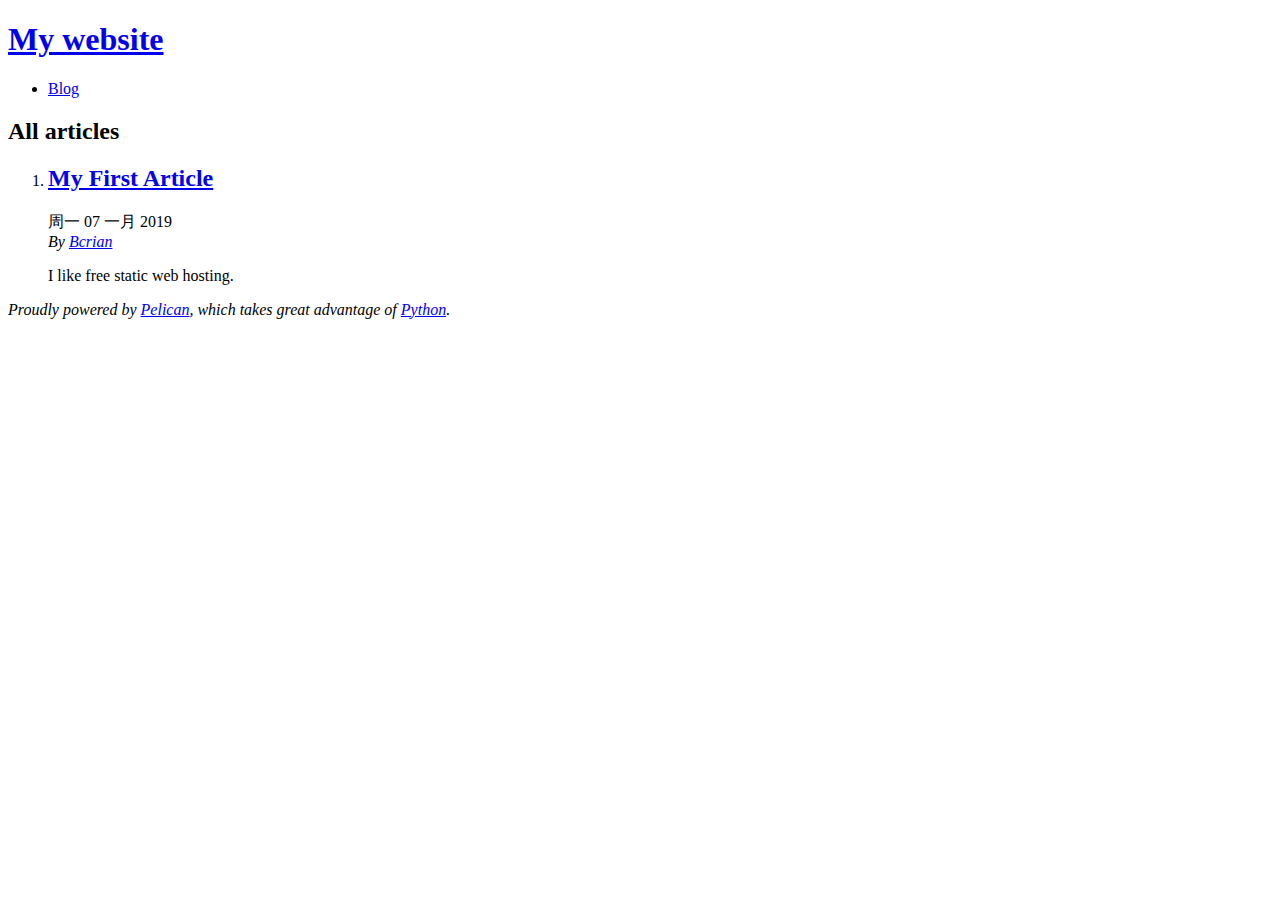
==== output/index.html @ 8d37a562 "final" ====
<!DOCTYPE html>
<html lang="en">
<head>
        <title>My website</title>
        <meta charset="utf-8" />
        <meta name="generator" content="Pelican" />

  <link rel="stylesheet" type="text/css" href="/theme/style.css" />
</head>

<body id="index" class="home">
        <header id="banner" class="body">
                <h1><a href="/">My website</a></h1>
        </header><!-- /#banner -->
        <nav id="menu"><ul>
            <li><a href="/category/blog.html">Blog</a></li>
        </ul></nav><!-- /#menu -->
<section id="content">
<h2>All articles</h2>

<ol id="post-list">
        <li><article class="hentry">
                <header> <h2 class="entry-title"><a href="/my-first-article.html" rel="bookmark" title="Permalink to My First Article">My First Article</a></h2> </header>
                <footer class="post-info">
                    <time class="published" datetime="2019-01-07T08:00:00-07:00"> 周一 07 一月 2019 </time>
                    <address class="vcard author">By
                        <a class="url fn" href="/author/bcrian.html">Bcrian</a>
                    </address>
                </footer><!-- /.post-info -->
                <div class="entry-content"> <p>I like free static web hosting.</p> </div><!-- /.entry-content -->
        </article></li>
</ol><!-- /#posts-list -->
</section><!-- /#content -->
        <footer id="contentinfo" class="body">
                <address id="about" class="vcard body">
                Proudly powered by <a href="https://getpelican.com/">Pelican</a>,
                which takes great advantage of <a href="https://www.python.org/">Python</a>.
                </address><!-- /#about -->
        </footer><!-- /#contentinfo -->
</body>
</html>
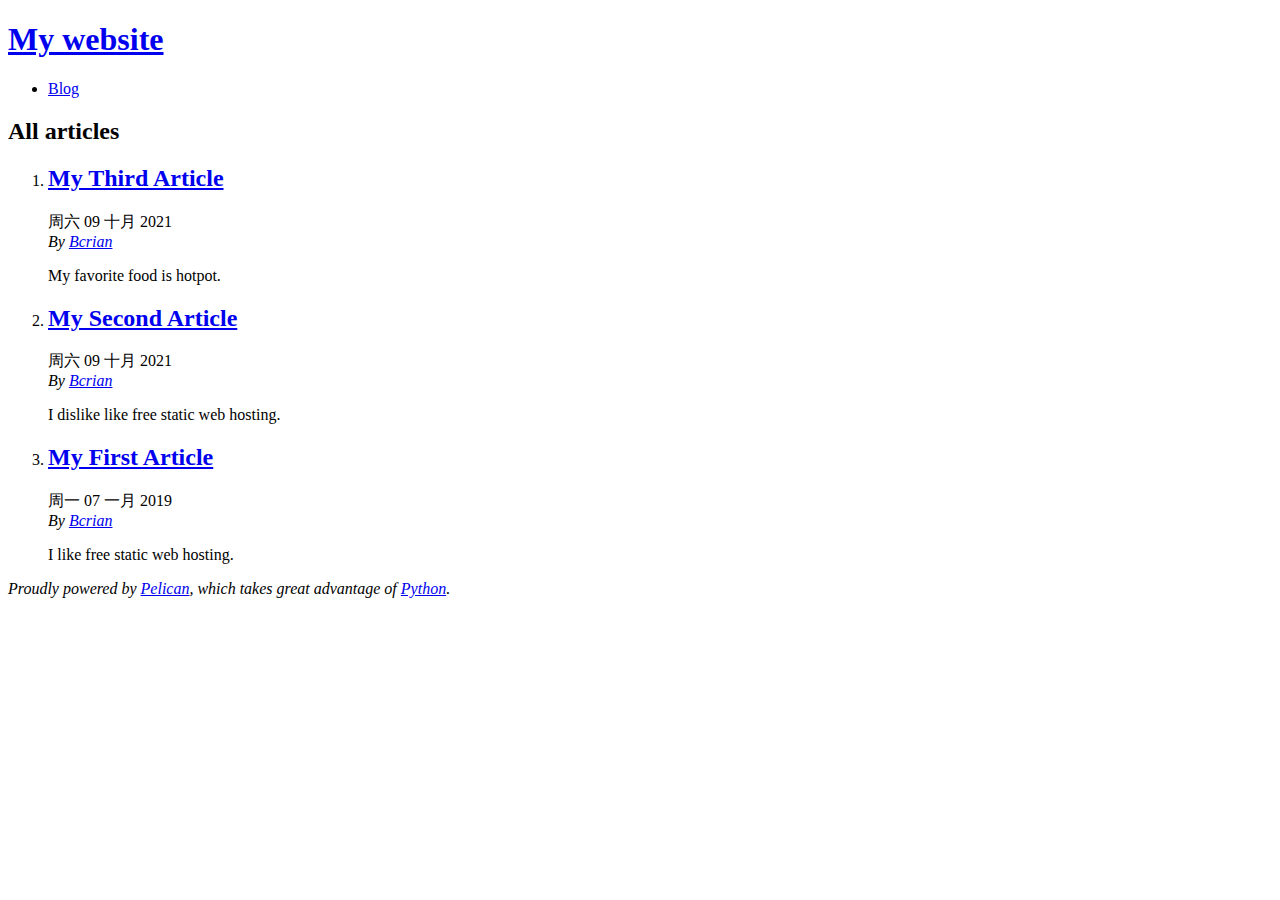
==== commit 89884d1c: "edit articles" ====
--- a/output/index.html
+++ b/output/index.html
@@ -20,6 +20,26 @@
 
 <ol id="post-list">
         <li><article class="hentry">
+                <header> <h2 class="entry-title"><a href="/my-third-article.html" rel="bookmark" title="Permalink to My Third Article">My Third Article</a></h2> </header>
+                <footer class="post-info">
+                    <time class="published" datetime="2021-10-09T05:05:00-06:00"> 周六 09 十月 2021 </time>
+                    <address class="vcard author">By
+                        <a class="url fn" href="/author/bcrian.html">Bcrian</a>
+                    </address>
+                </footer><!-- /.post-info -->
+                <div class="entry-content"> <p>My favorite food is hotpot.</p> </div><!-- /.entry-content -->
+        </article></li>
+        <li><article class="hentry">
+                <header> <h2 class="entry-title"><a href="/my-second-article.html" rel="bookmark" title="Permalink to My Second Article">My Second Article</a></h2> </header>
+                <footer class="post-info">
+                    <time class="published" datetime="2021-10-09T05:00:00-06:00"> 周六 09 十月 2021 </time>
+                    <address class="vcard author">By
+                        <a class="url fn" href="/author/bcrian.html">Bcrian</a>
+                    </address>
+                </footer><!-- /.post-info -->
+                <div class="entry-content"> <p>I dislike like free static web hosting.</p> </div><!-- /.entry-content -->
+        </article></li>
+        <li><article class="hentry">
                 <header> <h2 class="entry-title"><a href="/my-first-article.html" rel="bookmark" title="Permalink to My First Article">My First Article</a></h2> </header>
                 <footer class="post-info">
                     <time class="published" datetime="2019-01-07T08:00:00-07:00"> 周一 07 一月 2019 </time>
